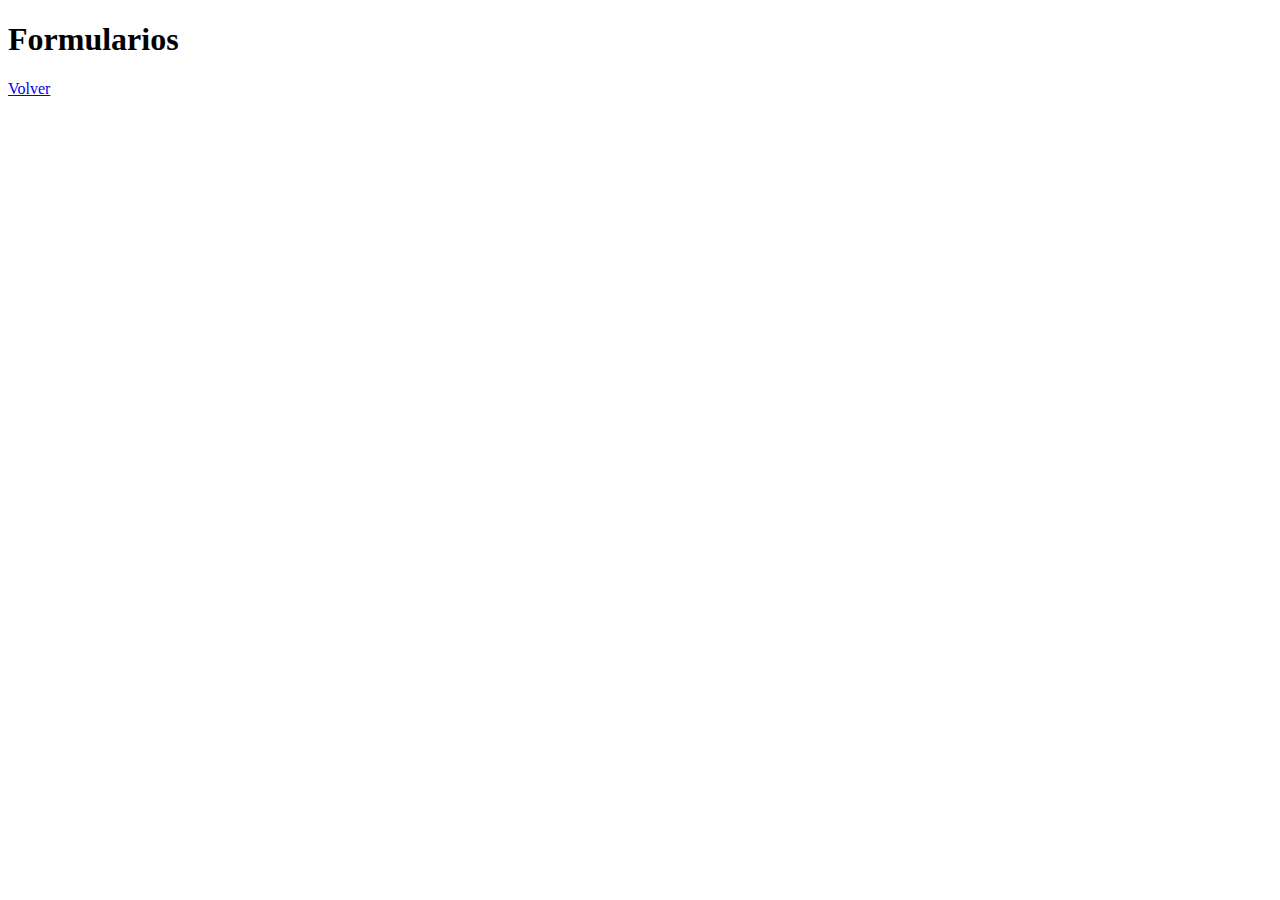
==== formularios.html @ 1da5398c "Creo archivo formulario" ====
<!DOCTYPE html>
<html lang="en">
<head>
    <meta charset="UTF-8">
    <meta name="viewport" content="width=device-width, initial-scale=1.0">
    <title>Document</title>
</head>
<body>
    <h1>Formularios</h1>
    

    <a href="index.html">Volver</a>

</body>
</html>
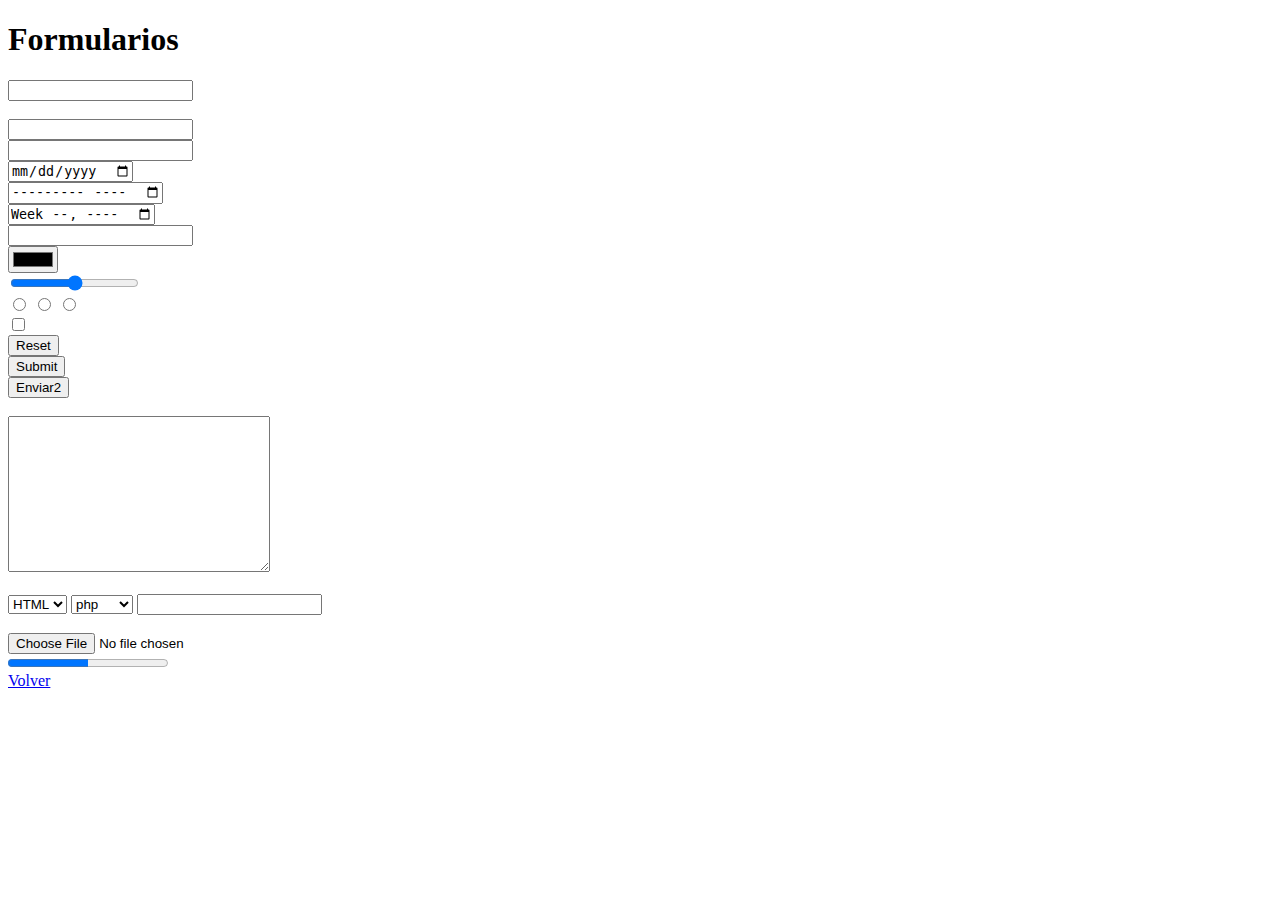
==== commit a5a1aa1e: "Agrego funcionalidades a formulario" ====
--- a/formularios.html
+++ b/formularios.html
@@ -7,6 +7,47 @@
 </head>
 <body>
     <h1>Formularios</h1>
+    <form>
+        <input type="text"><br><br>
+        <input type="password"><br>
+        <input type="email"><br>
+        <input type="date"><br>
+        <input type="month"><br>
+        <input type="week"><br>
+        <input type="number"><br>
+        <input type="color"><br>
+        <input type="range"><br>
+        <input type="radio" name="genero" value="M">
+        <input type="radio" name="genero" value="F">
+        <input type="radio" name="genero" value="o"><br>
+        <input type="checkbox"><br>
+        <input type="reset"><br>
+        <input type="submit"><br>
+        <button>Enviar2</button><br><br>
+        <textarea name="nombre_area" id="" cols="30" rows="10"></textarea><BR></BR>
+
+        <select>
+            <option> HTML</option>
+            <option> CSS</option>
+        </select>
+
+        <select>
+            <optgroup label="lenguajes">
+                <option>php</option>
+                <option>java</option>
+            </optgroup>
+        </select>
+
+        <input list="Etiquetas">
+        <datalist id="Etiquetas">
+            <option>texto</option>
+            <option>letras</option>
+        </datalist><br><br>
+
+        <input type="file"><br>
+
+        <progress value="50" max="100"></progress>
+    </form>
     
 
     <a href="index.html">Volver</a>
